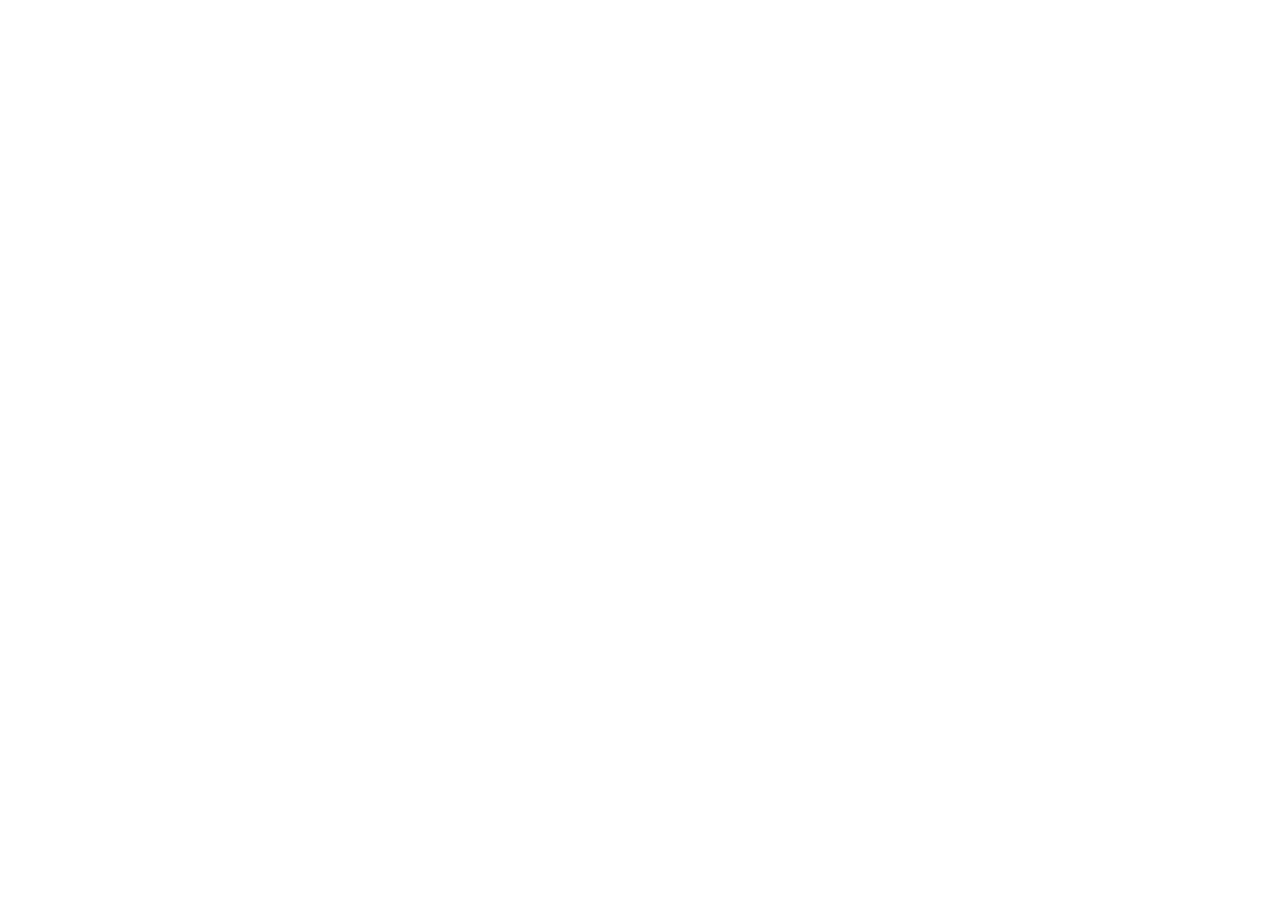
==== index.html @ b86fd2a0 "first commit" ====
<!DOCTYPE html>
<html>

<head>
    <meta charset="UTF-8">
    <meta name="viewport" content="width=device-width, initial-scale=1">
    <title>project portofolio</title>
</head>

<body>

</body>

</html>
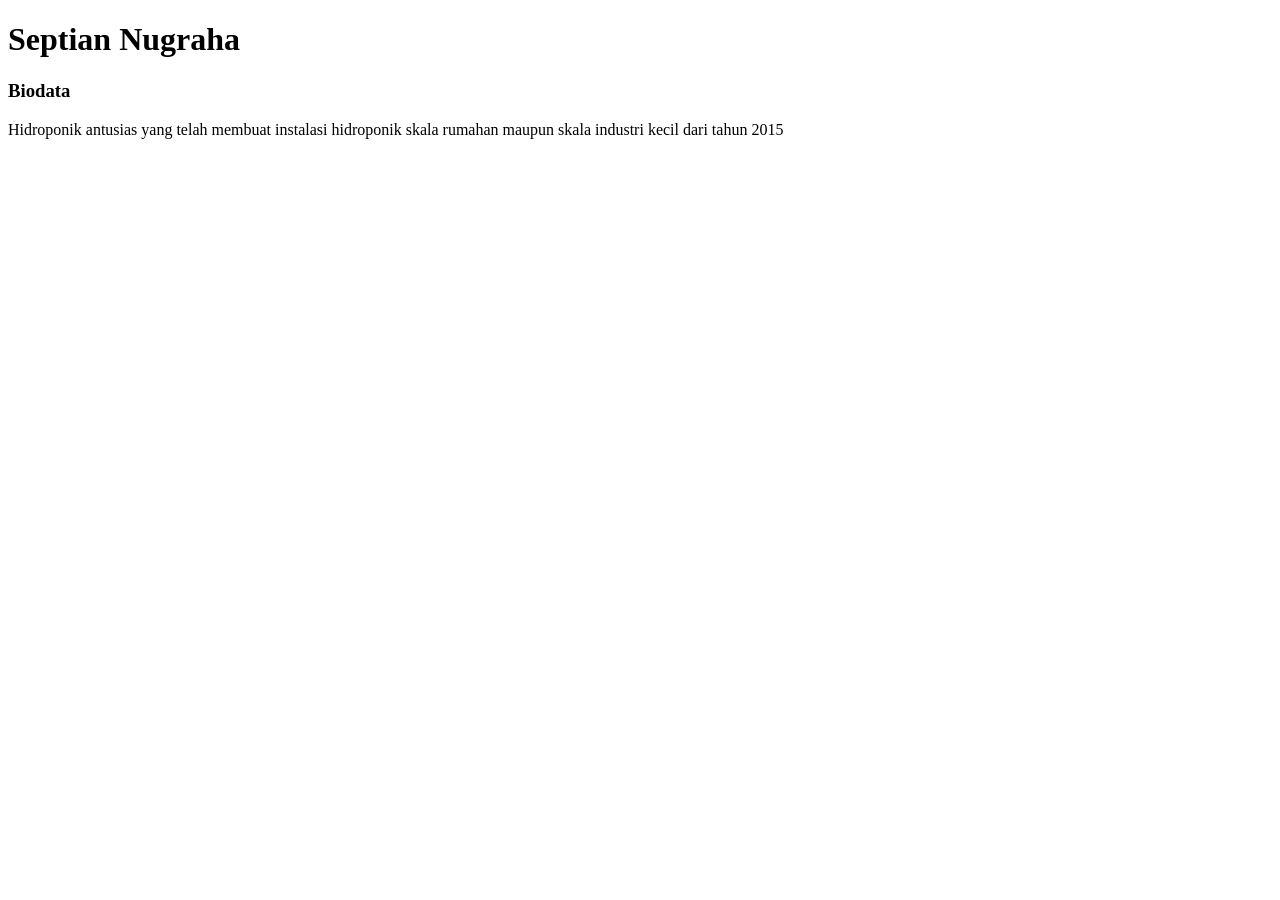
==== commit 09345f6d: "update index.html" ====
--- a/index.html
+++ b/index.html
@@ -6,9 +6,10 @@
     <meta name="viewport" content="width=device-width, initial-scale=1">
     <title>project portofolio</title>
 </head>
-
 <body>
-
+<h1> Septian Nugraha</h1>
+<h3>Biodata</h3>
+<p>Hidroponik antusias yang telah membuat instalasi hidroponik skala rumahan maupun skala industri kecil dari tahun 2015</p>
 </body>
 
 </html>
